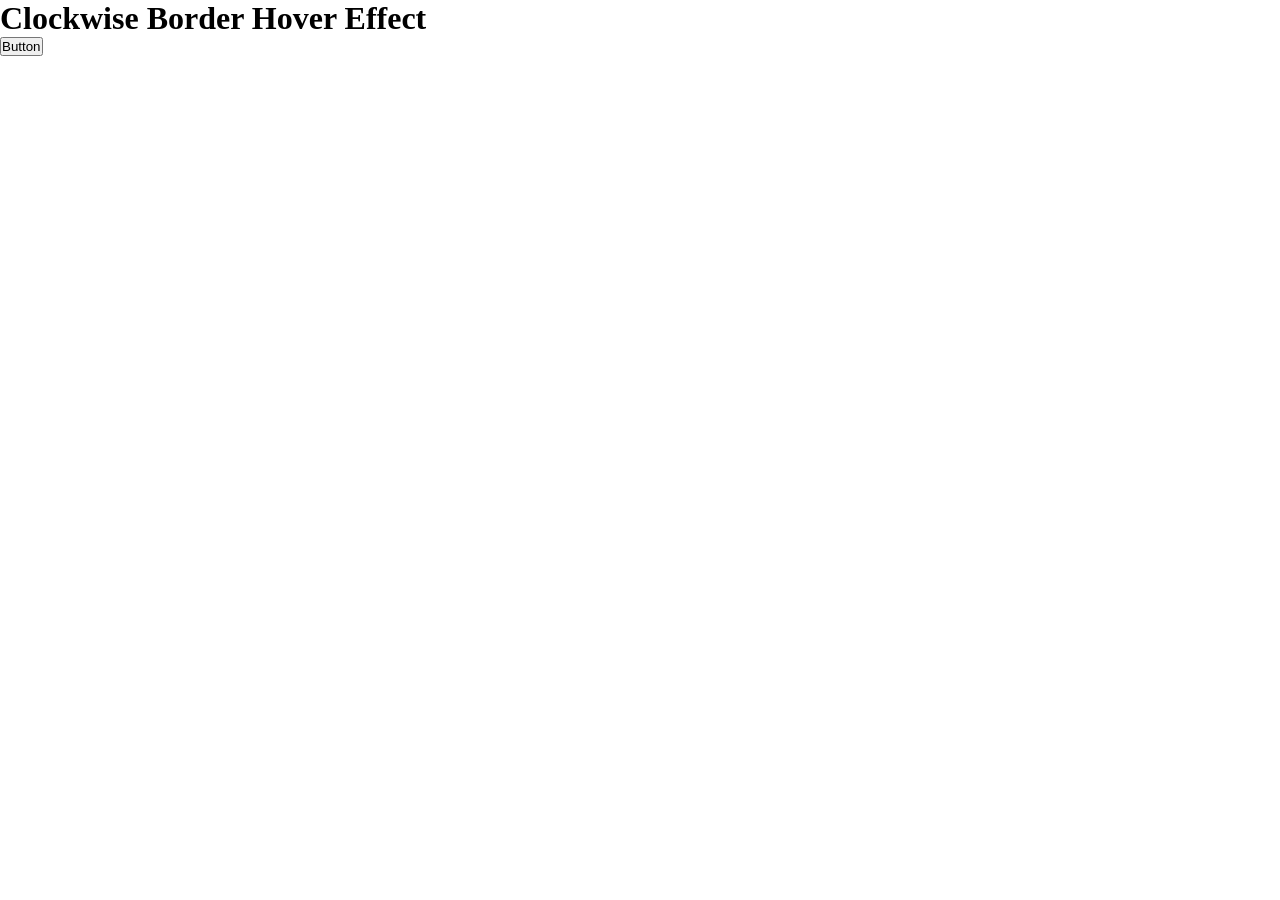
==== clockwise_border/index.html @ a890be30 "migrate from local" ====
<!DOCTYPE html>
<html lang="en">
<head>
    <meta charset="UTF-8">
    <meta http-equiv="X-UA-Compatible" content="IE=edge">
    <meta name="viewport" content="width=device-width, initial-scale=1.0">
    <title>Clockwise Border Hover Effect</title>
    <style>
        * {
            margin:0;
            padding:0;
            box-sizing:border-box;
        }
    </style>
</head>
<body>
    <div class="wrap">
        <h1>Clockwise Border Hover Effect</h1>
        <button type="button">Button</button>
    </div>
</body>
</html>
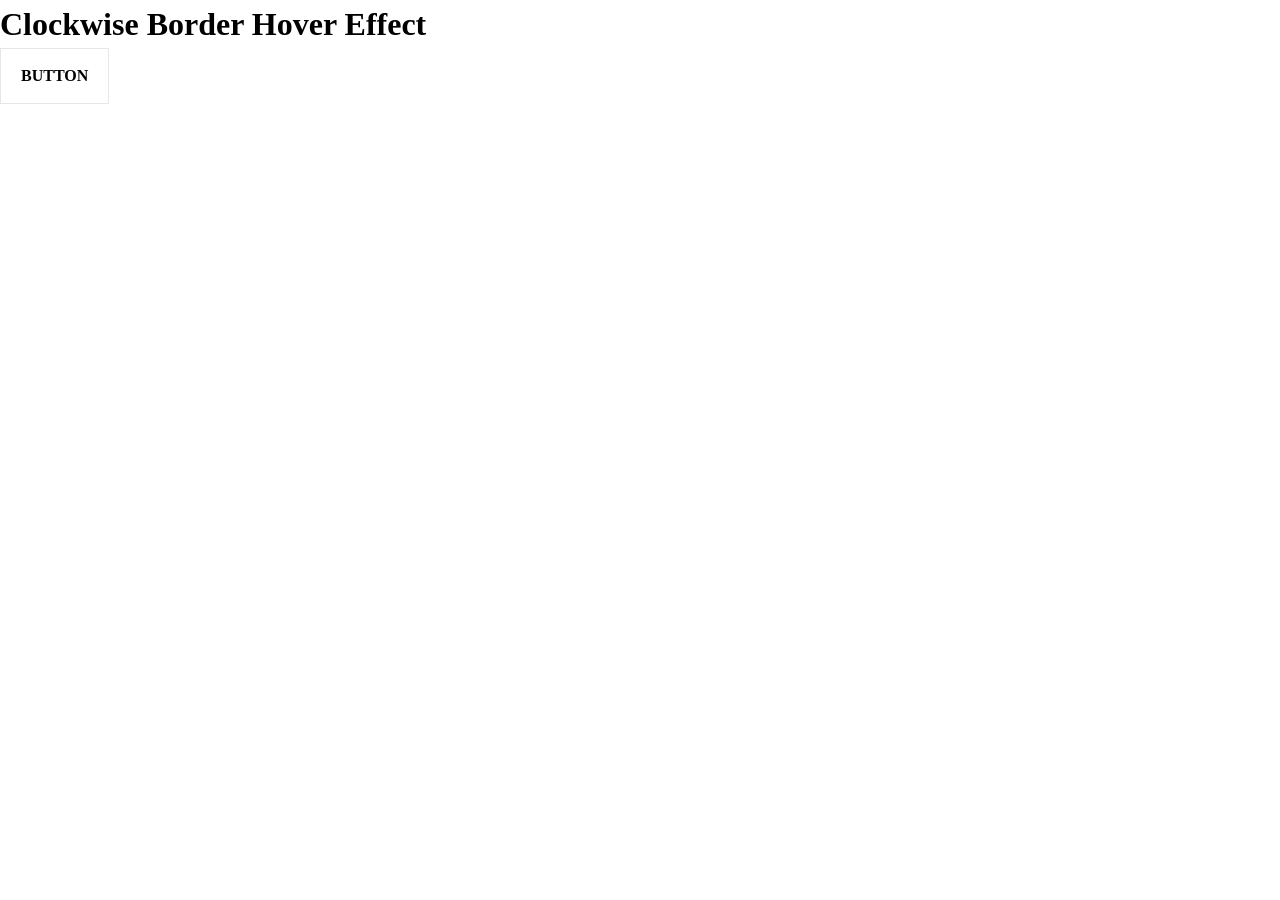
==== commit ed378c32: "style: clockwise border hover effect" ====
--- a/clockwise_border/index.html
+++ b/clockwise_border/index.html
@@ -5,18 +5,14 @@
     <meta http-equiv="X-UA-Compatible" content="IE=edge">
     <meta name="viewport" content="width=device-width, initial-scale=1.0">
     <title>Clockwise Border Hover Effect</title>
-    <style>
-        * {
-            margin:0;
-            padding:0;
-            box-sizing:border-box;
-        }
-    </style>
+    <link rel="stylesheet" href="style.css">
 </head>
 <body>
     <div class="wrap">
-        <h1>Clockwise Border Hover Effect</h1>
-        <button type="button">Button</button>
+        <div class="row">
+            <h1>Clockwise Border Hover Effect</h1>
+            <button type="button" class="btn">Button</button>
+        </div>
     </div>
 </body>
 </html>
--- a/clockwise_border/style.css
+++ b/clockwise_border/style.css
@@ -0,0 +1,58 @@
+@charset "UTF-8";
+
+* {
+    margin:0;
+    padding:0;
+    box-sizing:border-box;
+    --point: #5a5aff;
+}
+button {
+    font:inherit;
+    border:0 none;
+    background:transparent;
+    cursor:pointer;
+}
+.row {
+    max-width:1440px;
+    margin:0 auto;
+}
+body {
+    font-size:16px;
+    line-height:1.5;
+}
+.btn {
+    position:relative;
+    padding:15px 20px;
+    border:1px solid #e6e6e6;
+    font-weight:bold;
+    text-transform:uppercase;
+}
+.btn::before, .btn::after {
+    content:'';
+    position:absolute;
+    border:1px solid transparent;
+    width:0;
+    height:0;
+}
+.btn::before {
+    top:-1px;
+    left:-1px;
+}
+.btn::after {
+    bottom:-1px;
+    right:-1px;
+}
+.btn:hover::before, .btn:hover::after {
+    width:100%;
+    height:100%;
+}
+.btn:hover::before {
+    border-top-color:var(--point);
+    border-right-color:var(--point);
+    transition: width 0.2s ease-out, height 0.2s ease-out 0.2s;
+}
+.btn:hover::after {
+    border-bottom-color:var(--point);
+    border-left-color:var(--point);
+    transition:border-color 0s ease-out 0.4s, width 0.2s ease-out 0.4s, height 0.2s ease-out 0.6s;
+}
